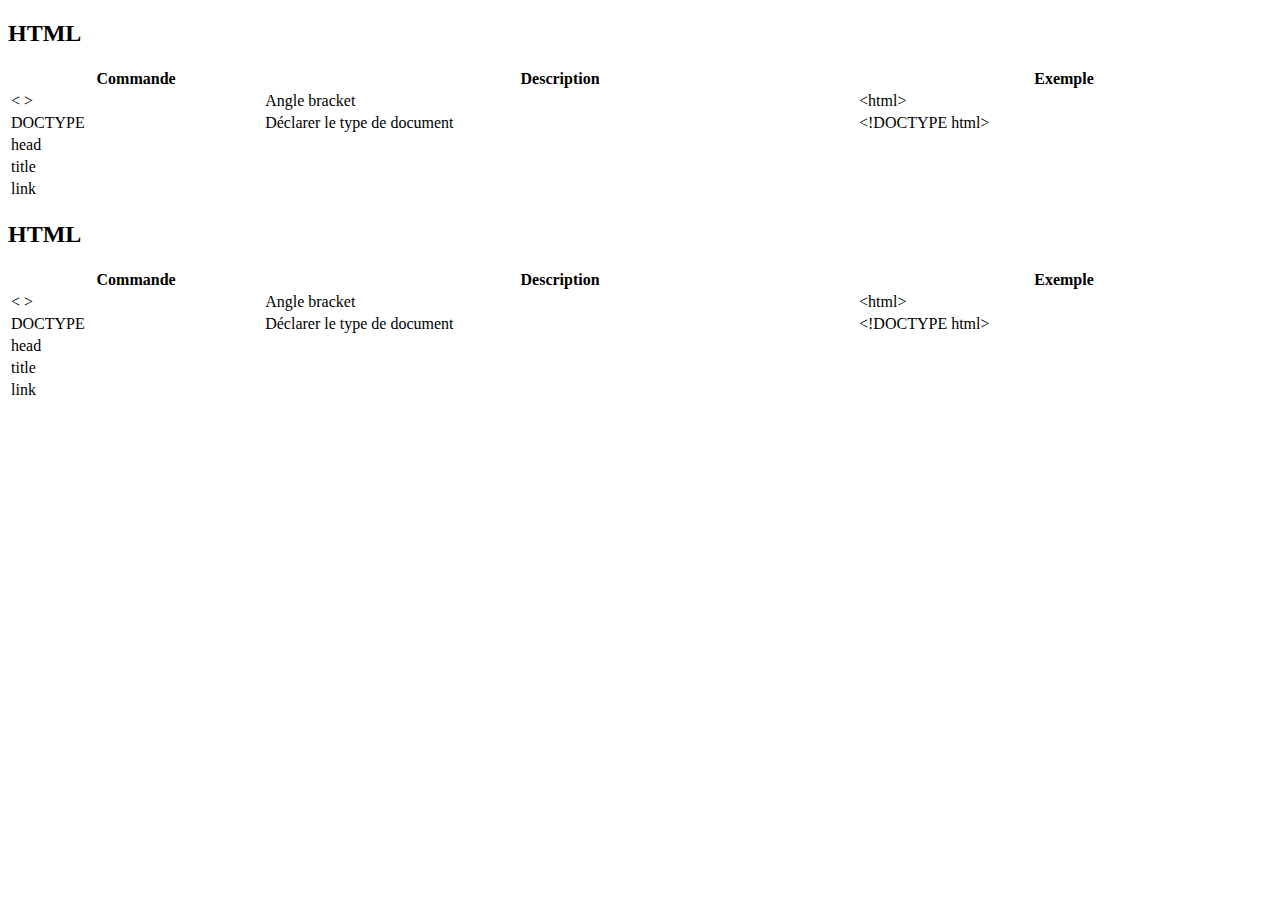
==== html.html @ 87973802 "Création d'une nouvelle page en 2, Memento à refaire avec une page sommaire et il faudra aussi un na" ====
<!DOCTYPE html>
<html>
  <head>
    <link rel="stylesheet" href="assets/css/style.css" />
    <title>HTML</title>
    <meta charset="UTF-8" />
    <link rel="stylesheet" href="https://stackpath.bootstrapcdn.com/bootstrap/4.1.1/css/bootstrap.min.css" integrity="sha384-WskhaSGFgHYWDcbwN70/dfYBj47jz9qbsMId/iRN3ewGhXQFZCSftd1LZCfmhktB" crossorigin="anonymous" />
  </head>
  <body>
    <div class="container-fluid">
      <div class="row">
        <div class="col-xl-6 tube">
          <div class="table-responsive">
            <h2>HTML</h2>
            <table class="table-striped table-bordered">
              <thead>
                <tr>
                  <th>Commande</th>
                  <th>Description</th>
                  <th>Exemple</th>
                </tr>
              </thead>
              <tbody>
                <tr>
                  <td>&lt; &gt;</td>
                  <td>Angle bracket</td>
                  <td>&lt;html&gt;</td>
                </tr>
                <tr>
                  <td>DOCTYPE</td>
                  <td>Déclarer le type de document</td>
                  <td>&lt;!DOCTYPE html&gt;</td>
                </tr>
                <tr>
                  <td>head</td>
                  <td></td>
                  <td></td>
                </tr>
                <tr>
                  <td>title</td>
                  <td></td>
                  <td></td>
                </tr>
                <tr>
                  <td>link</td>
                  <td></td>
                  <td></td>
                </tr>
              </tbody>
            </table>
          </div>
        </div>
        <div class="col-xl-6 tube">
          <div class="table-responsive">
            <h2>HTML</h2>
            <table class="table-striped table-bordered">
              <thead>
                <tr>
                  <th>Commande</th>
                  <th>Description</th>
                  <th>Exemple</th>
                </tr>
              </thead>
              <tbody>
                <tr>
                  <td>&lt; &gt;</td>
                  <td>Angle bracket</td>
                  <td>&lt;html&gt;</td>
                </tr>
                <tr>
                  <td>DOCTYPE</td>
                  <td>Déclarer le type de document</td>
                  <td>&lt;!DOCTYPE html&gt;</td>
                </tr>
                <tr>
                  <td>head</td>
                  <td></td>
                  <td></td>
                </tr>
                <tr>
                  <td>title</td>
                  <td></td>
                  <td></td>
                </tr>
                <tr>
                  <td>link</td>
                  <td></td>
                  <td></td>
                </tr>
              </tbody>
            </table>
          </div>
        </div>
      </div>
    </div>
  </body>
</html>
---- assets/css/style.css ----
.table-striped{
  width: 100%;
}

.tube{
  width: 100%
}
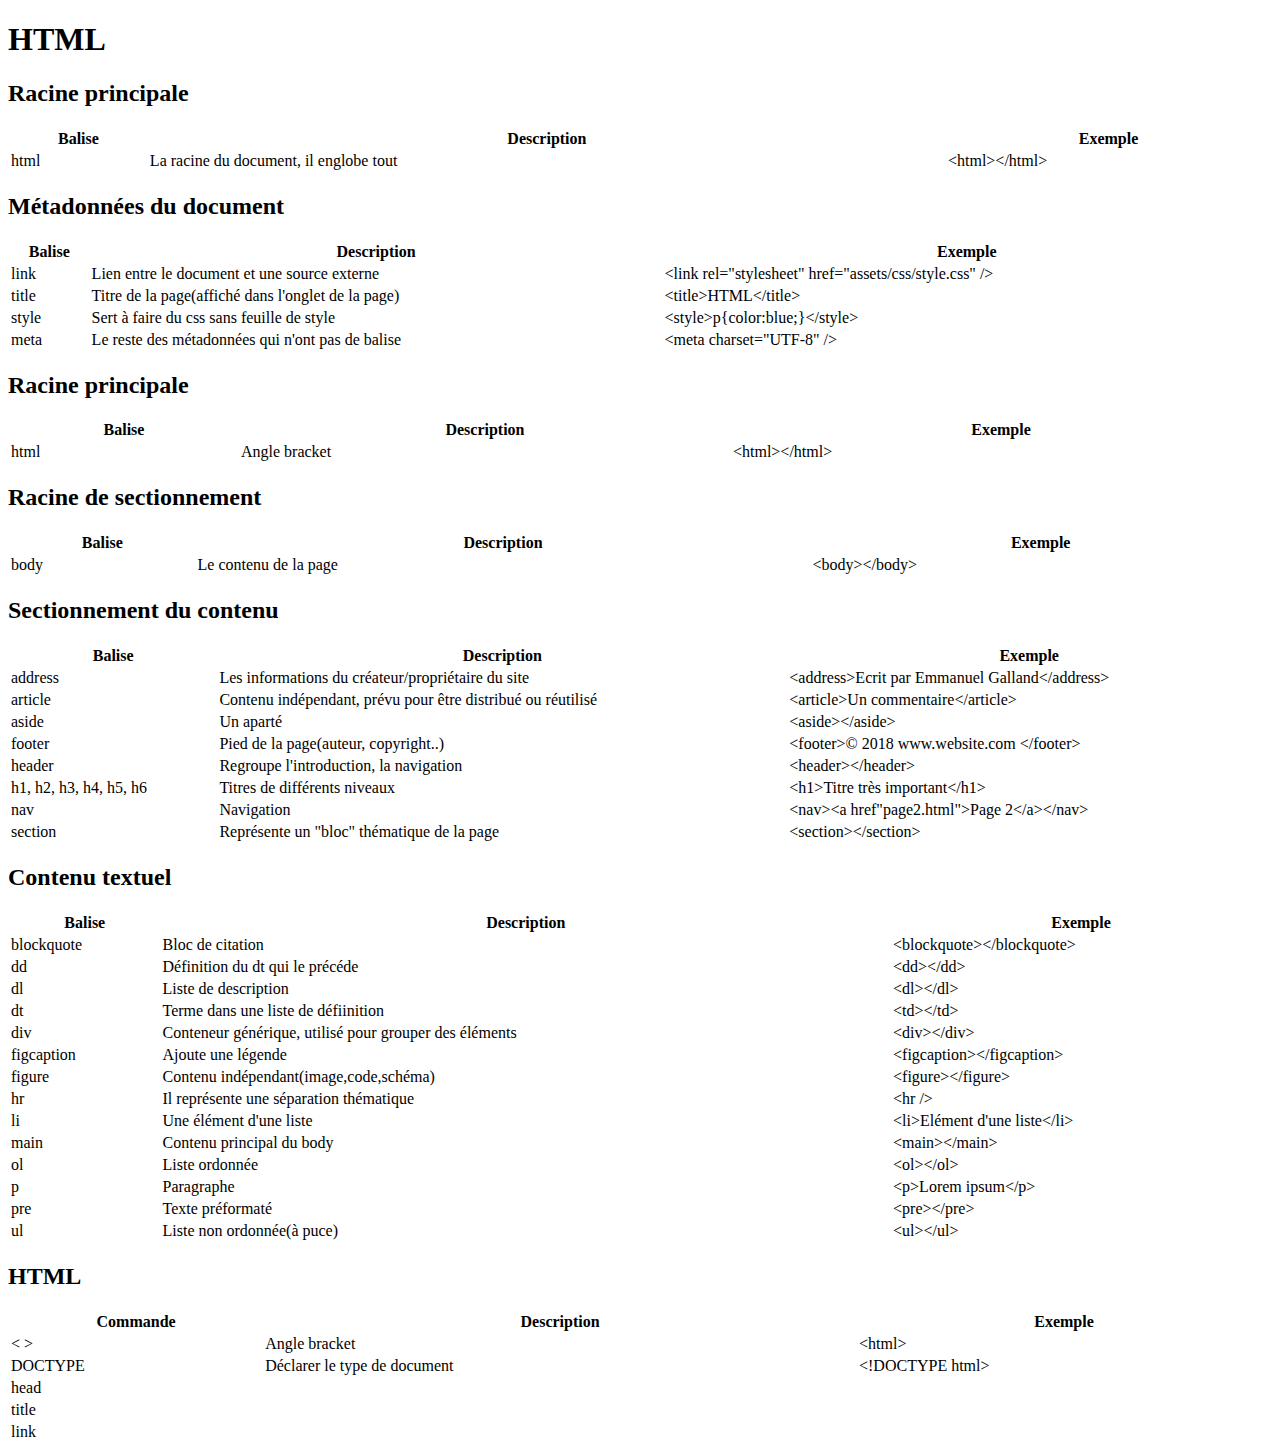
==== commit cae3fa98: "Moitié de la page HTML terminée" ====
--- a/html.html
+++ b/html.html
@@ -8,49 +8,250 @@
   </head>
   <body>
     <div class="container-fluid">
+      <h1>HTML</h1>
       <div class="row">
-        <div class="col-xl-6 tube">
-          <div class="table-responsive">
-            <h2>HTML</h2>
-            <table class="table-striped table-bordered">
-              <thead>
-                <tr>
-                  <th>Commande</th>
-                  <th>Description</th>
-                  <th>Exemple</th>
-                </tr>
-              </thead>
-              <tbody>
-                <tr>
-                  <td>&lt; &gt;</td>
+        <!-- TRONC GAUCHE -->
+        <div class="col-xl-6 tronc">
+          <!-- RACINE PRINCIPALE -->
+          <div class="table-responsive">
+            <h2>Racine principale</h2>
+            <table class="table-striped table-bordered">
+              <thead>
+                <tr>
+                  <th>Balise</th>
+                  <th>Description</th>
+                  <th>Exemple</th>
+                </tr>
+              </thead>
+              <tbody>
+                <tr>
+                  <td>html</td>
+                  <td>La racine du document, il englobe tout</td>
+                  <td>&lt;html&gt;&lt;/html&gt;</td>
+                </tr>
+            </table>
+          </div>
+          <!-- METADONNEES DU DOCUMENT -->
+          <div class="table-responsive">
+            <h2>Métadonnées du document</h2>
+            <table class="table-striped table-bordered">
+              <thead>
+                <tr>
+                  <th>Balise</th>
+                  <th>Description</th>
+                  <th>Exemple</th>
+                </tr>
+              </thead>
+              <tbody>
+                <tr>
+                  <td>link</td>
+                  <td>Lien entre le document et une source externe</td>
+                  <td>&lt;link rel="stylesheet" href="assets/css/style.css" /&gt;</td>
+                </tr>
+                <tr>
+                  <td>title</td>
+                  <td>Titre de la page(affiché dans l'onglet de la page)</td>
+                  <td>&lt;title&gtHTML&lt;/title&gt;</td>
+                </tr>
+                <tr>
+                  <td>style</td>
+                  <td>Sert à faire du css sans feuille de style</td>
+                  <td>&lt;style&gt;p{color:blue;}&lt;/style&gt;</td>
+                </tr>
+                <tr>
+                  <td>meta</td>
+                  <td>Le reste des métadonnées qui n'ont pas de balise</td>
+                  <td>&lt;meta charset="UTF-8" /&gt;</td>
+                </tr>
+            </table>
+          </div>
+          <!-- RACINE PRINCIPALE -->
+          <div class="table-responsive">
+            <h2>Racine principale</h2>
+            <table class="table-striped table-bordered">
+              <thead>
+                <tr>
+                  <th>Balise</th>
+                  <th>Description</th>
+                  <th>Exemple</th>
+                </tr>
+              </thead>
+              <tbody>
+                <tr>
+                  <td>html</td>
                   <td>Angle bracket</td>
-                  <td>&lt;html&gt;</td>
-                </tr>
-                <tr>
-                  <td>DOCTYPE</td>
-                  <td>Déclarer le type de document</td>
-                  <td>&lt;!DOCTYPE html&gt;</td>
-                </tr>
-                <tr>
-                  <td>head</td>
-                  <td></td>
-                  <td></td>
-                </tr>
-                <tr>
-                  <td>title</td>
-                  <td></td>
-                  <td></td>
-                </tr>
-                <tr>
-                  <td>link</td>
-                  <td></td>
-                  <td></td>
-                </tr>
-              </tbody>
-            </table>
-          </div>
-        </div>
-        <div class="col-xl-6 tube">
+                  <td>&lt;html&gt;&lt;/html&gt;</td>
+                </tr>
+            </table>
+          </div>
+          <!-- RACINE DE SECTIONNEMENT -->
+          <div class="table-responsive">
+            <h2>Racine de sectionnement</h2>
+            <table class="table-striped table-bordered">
+              <thead>
+                <tr>
+                  <th>Balise</th>
+                  <th>Description</th>
+                  <th>Exemple</th>
+                </tr>
+              </thead>
+              <tbody>
+                <tr>
+                  <td>body</td>
+                  <td>Le contenu de la page</td>
+                  <td>&lt;body&gt;&lt;/body&gt;</td>
+                </tr>
+            </table>
+          </div>
+          <!-- SECTIONNEMENT DU CONTENU -->
+          <div class="table-responsive">
+            <h2>Sectionnement du contenu</h2>
+            <table class="table-striped table-bordered">
+              <thead>
+                <tr>
+                  <th>Balise</th>
+                  <th>Description</th>
+                  <th>Exemple</th>
+                </tr>
+              </thead>
+              <tbody>
+                <tr>
+                  <td>address</td>
+                  <td>Les informations du créateur/propriétaire du site</td>
+                  <td>&lt;address&gt;Ecrit par Emmanuel Galland&lt;/address&gt;</td>
+                </tr>
+                <tr>
+                  <td>article</td>
+                  <td>Contenu indépendant, prévu pour être distribué ou réutilisé</td>
+                  <td>&lt;article&gt;Un commentaire&lt;/article&gt;</td>
+                </tr>
+                <tr>
+                  <td>aside</td>
+                  <td>Un aparté</td>
+                  <td>&lt;aside&gt;&lt;/aside&gt;</td>
+                </tr>
+                <tr>
+                  <td>footer</td>
+                  <td>Pied de la page(auteur, copyright..)</td>
+                  <td>&lt;footer&gt;© 2018 www.website.com &lt;/footer&gt;</td>
+                </tr>
+                <tr>
+                  <td>header</td>
+                  <td>Regroupe l'introduction, la navigation</td>
+                  <td>&lt;header&gt;&lt;/header&gt;</td>
+                </tr>
+                <tr>
+                  <td>h1, h2, h3, h4, h5, h6</td>
+                  <td>Titres de différents niveaux</td>
+                  <td>&lt;h1&gt;Titre très important&lt;/h1&gt;</td>
+                </tr>
+                <tr>
+                  <td>nav</td>
+                  <td>Navigation</td>
+                  <td>&lt;nav&gt;&lt;a href"page2.html"&gt;Page 2&lt;/a&gt;&lt;/nav&gt;</td>
+                </tr>
+                <tr>
+                  <td>section</td>
+                  <td>Représente un "bloc" thématique de la page</td>
+                  <td>&lt;section&gt;&lt;/section&gt;</td>
+                </tr>
+            </table>
+          </div>
+          <!-- CONTENU TEXTUEL -->
+          <div class="table-responsive">
+            <h2>Contenu textuel</h2>
+            <table class="table-striped table-bordered">
+              <thead>
+                <tr>
+                  <th>Balise</th>
+                  <th>Description</th>
+                  <th>Exemple</th>
+                </tr>
+              </thead>
+              <tbody>
+                <tr>
+                  <td>blockquote</td>
+                  <td>Bloc de citation</td>
+                  <td>&lt;blockquote&gt;&lt;/blockquote&gt;</td>
+                </tr>
+                <tr>
+                  <td>dd</td>
+                  <td>Définition du dt qui le précéde</td>
+                  <td>&lt;dd&gt;&lt;/dd&gt;</td>
+                </tr>
+                <tr>
+                  <td>dl</td>
+                  <td>Liste de description</td>
+                  <td>&lt;dl&gt;&lt;/dl&gt;</td>
+                </tr>
+                <tr>
+                  <td>dt</td>
+                  <td>Terme dans une liste de défiinition</td>
+                  <td>&lt;td&gt;&lt;/td&gt;</td>
+                </tr>
+                <tr>
+                  <td>div</td>
+                  <td>Conteneur générique, utilisé pour grouper des éléments</td>
+                  <td>&lt;div&gt;&lt;/div&gt;</td>
+                </tr>
+                <tr>
+                  <td>figcaption</td>
+                  <td>Ajoute une légende</td>
+                  <td>&lt;figcaption&gt;&lt;/figcaption&gt;</td>
+                </tr>
+                <tr>
+                  <td>figure</td>
+                  <td>Contenu indépendant(image,code,schéma)</td>
+                  <td>&lt;figure&gt;&lt;/figure&gt;</td>
+                </tr>
+                <tr>
+                  <td>hr</td>
+                  <td>Il représente une séparation thématique</td>
+                  <td>&lt;hr /&gt;</td>
+                </tr>
+                <tr>
+                  <td>li</td>
+                  <td>Une élément d'une liste</td>
+                  <td>&lt;li&gt;Elément d'une liste&lt;/li&gt;</td>
+                </tr>
+                <tr>
+                  <td>main</td>
+                  <td>Contenu principal du body</td>
+                  <td>&lt;main&gt;&lt;/main&gt;</td>
+                </tr>
+                <tr>
+                  <td>ol</td>
+                  <td>Liste ordonnée</td>
+                  <td>&lt;ol&gt;&lt;/ol&gt;</td>
+                </tr>
+                <tr>
+                  <td>p</td>
+                  <td>Paragraphe</td>
+                  <td>&lt;p&gt;Lorem ipsum&lt;/p&gt;</td>
+                </tr>
+                <tr>
+                  <td>pre</td>
+                  <td>Texte préformaté</td>
+                  <td>&lt;pre&gt;&lt;/pre&gt;</td>
+                </tr>
+                <tr>
+                  <td>ul</td>
+                  <td>Liste non ordonnée(à puce)</td>
+                  <td>&lt;ul&gt;&lt;/ul&gt;</td>
+                </tr>
+            </table>
+          </div>
+          <!-- SEMANTIQUE DU TEXTE EN LIGNE -->
+          <!-- IMAGES ET MEDIAS -->
+          <!-- CONTENU EMBARQUE -->
+          <!-- SCRIPTS -->
+          <!-- GESTION DE L'EDITION -->
+          <!-- CONTENU TABULAIRE -->
+          <!-- FORMULAIRE -->
+          <!-- ELEMENTS INTERACTIFS -->
+          <!-- COMPOSANTS WEB -->
+        <!--TRONC DROIT -->
+        <div class="col-xl-6 tronc">
           <div class="table-responsive">
             <h2>HTML</h2>
             <table class="table-striped table-bordered">
--- a/assets/css/style.css
+++ b/assets/css/style.css
@@ -2,6 +2,6 @@
   width: 100%;
 }
 
-.tube{
+.tronc{
   width: 100%
 }
